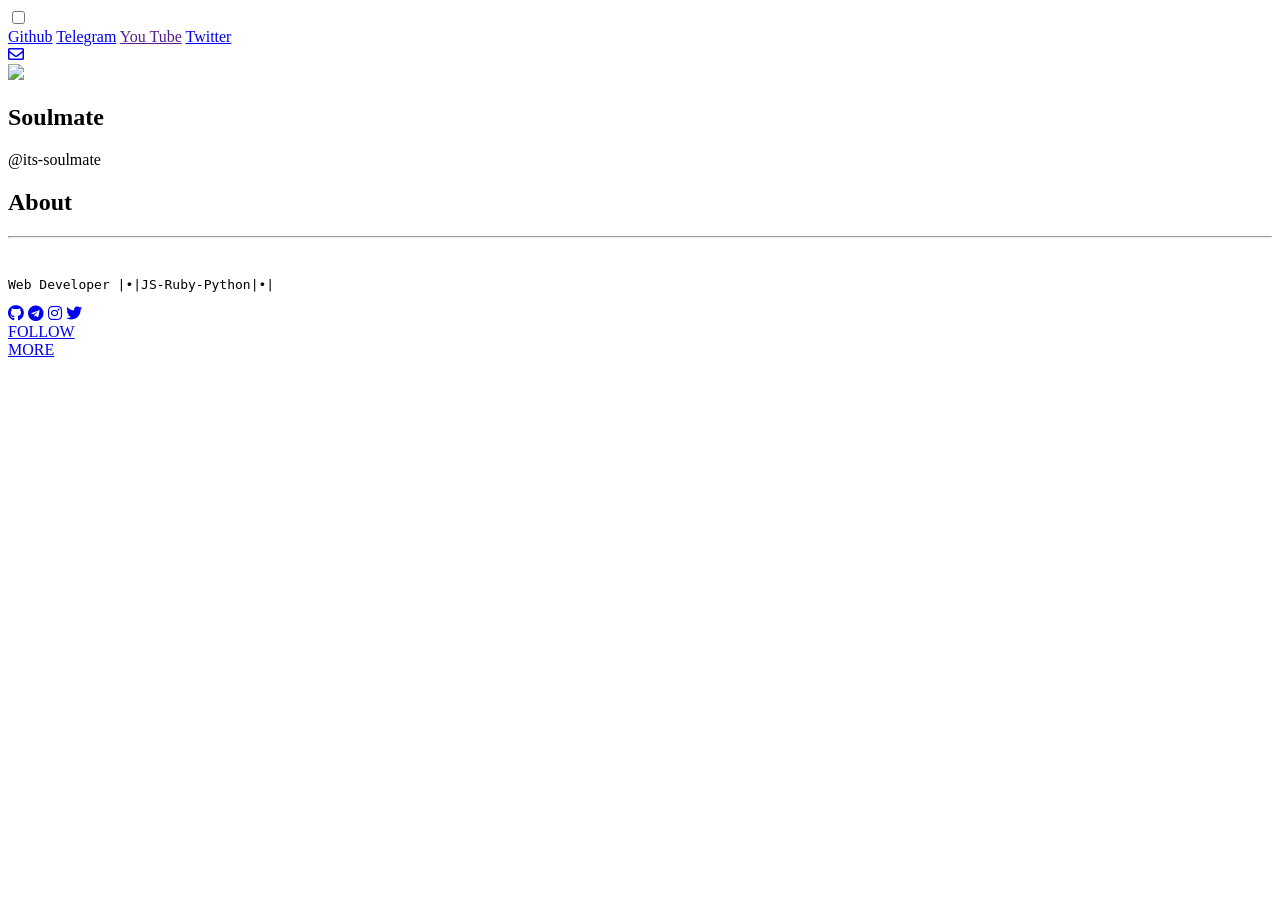
==== index (2).html @ a429d61b "Add files via upload" ====
<!-- Copyright 2022 its-soulmate@github

Licensed under the Apache License, Version 2.0 (the "License");
you may not use this file except in compliance with the License.
You may obtain a copy of the License at

    http://www.apache.org/licenses/LICENSE-2.0

Unless required by applicable law or agreed to in writing, software
distributed under the License is distributed on an "AS IS" BASIS,
WITHOUT WARRANTIES OR CONDITIONS OF ANY KIND, either express or implied.
See the License for the specific language governing permissions and
limitations under the License. 

/////////////////////////
Name: Soulmate          // 
Github: @its-soulmate  //
Telegram: @SouImateYT // 
/////////////////////////
-->
<!DOCTYPE html>
<html lang="en">

<head>
  <meta charset="UTF-8">
  <meta http-equiv="X-UA-Compatible" content="IE=edge">
  <meta name="viewport" content="width=device-width, initial-scale=1.0">
  <link rel="stylesheet" href="style.css">
  <link rel="stylesheet" href="https://cdnjs.cloudflare.com/ajax/libs/font-awesome/5.10.2/css/all.min.css">
  <script src="https://cdnjs.cloudflare.com/ajax/libs/jquery/3.6.0/jquery.min.js"></script>
                                        <!-- Favicon Image link -->
  <link rel="icon" type="image/x-icon" href="https://telegra.ph/file/f402d895f90828b7fad9c.jpg">
  <title>Soulmate</title>  <!-- Page Title -->
</head>

<body>
  <div class="wrapper">
    <div class="toggle">
      <input class="toggle-input" type="checkbox" />
      <div class="toggle-bg"></div>
      <div class="toggle-switch">
        <div class="toggle-switch-figure"></div>
        <div class="toggle-switch-figureAlt"></div>
      </div>
    </div>
  </div>
  <section class="main">
    <div class="container">
      <div class="top">
        <div class="k-wrap">
          <div class="menu">
            <div class="a"></div>
            <div class="b"></div>
            <div class="c"></div>
          </div>
          <!-- Nav Bar Start -->
          <div id="menu-list" class="menu-li">
            <a href="https://github.com/its-soulmate">Github</a>
            <a href="https://t.me/SouImateYT">Telegram</a>
            <a href="">You Tube</a>
            <a href="https://twitter.com/SoulDivuYT">Twitter</a>
          </div>
        </div>
        <div class="email">
          <!-- Email ID here -->
          <a href="mailto: thelonesole33@gmail.com"><i class="far fa-envelope"></i></a>
        </div>
        <div class="logo">
          <!-- LOGO Here -->
          <img src="https://telegra.ph/file/f402d895f90828b7fad9c.jpg">
        </div>
        <div class="name">
          <h2>Soulmate</h2> <!--  Enter your name here. -->
          <p>@its-soulmate</p> <!--  Enter your username here. -->
        </div>
      </div>
      <div class="bottom">
        <div class="details">
          <h2>About</h2>
          <hr>
          <br>
          <!-- Info here -->
          <pre><p class="info" >Web Developer |•|JS-Ruby-Python|•|</p></pre>
          </pre>
        </div>
        <div class="social">

          <!--  Enter ur social media links here -->
          <a href="https://github.com/its-soulmate"><i class="fab fa-github"></i></a>
          <a href="https://t.me/SouImateYT"><i class="fab fa-telegram"></i></a>
          <a href="https://instagram.com/_itsme_chetan_"><i class="fab fa-instagram"></i></a> 
          <a href="https://twitter.com/SoulDivuYT"><i class="fab fa-twitter"></i></a>

          <!-- Some other social media icons copy it from below and paste it above

          <a href=""><i class="fab fa-linkedin"></i></a>
          <a href=""><i class="fab fa-twitter"></i></a>
          <a href=""><i class="fas fa-coffee"></i></a>
          <a href=""><i class="fab fa-instagram"></i></a> 

          -->
        </div>
        <div class="btns">
          <div class="btn1"><a class="follow" href="https://github.com/its-soulmate" target="_blank">FOLLOW</a></div>
          <div class="btn2"><a class="more" href="https://its-soulmate/info.html" target="_blank">MORE</a></div>
        </div>
      </div>
    </div>
  </section>
  <script src="main.js"></script>
</body>

</html>
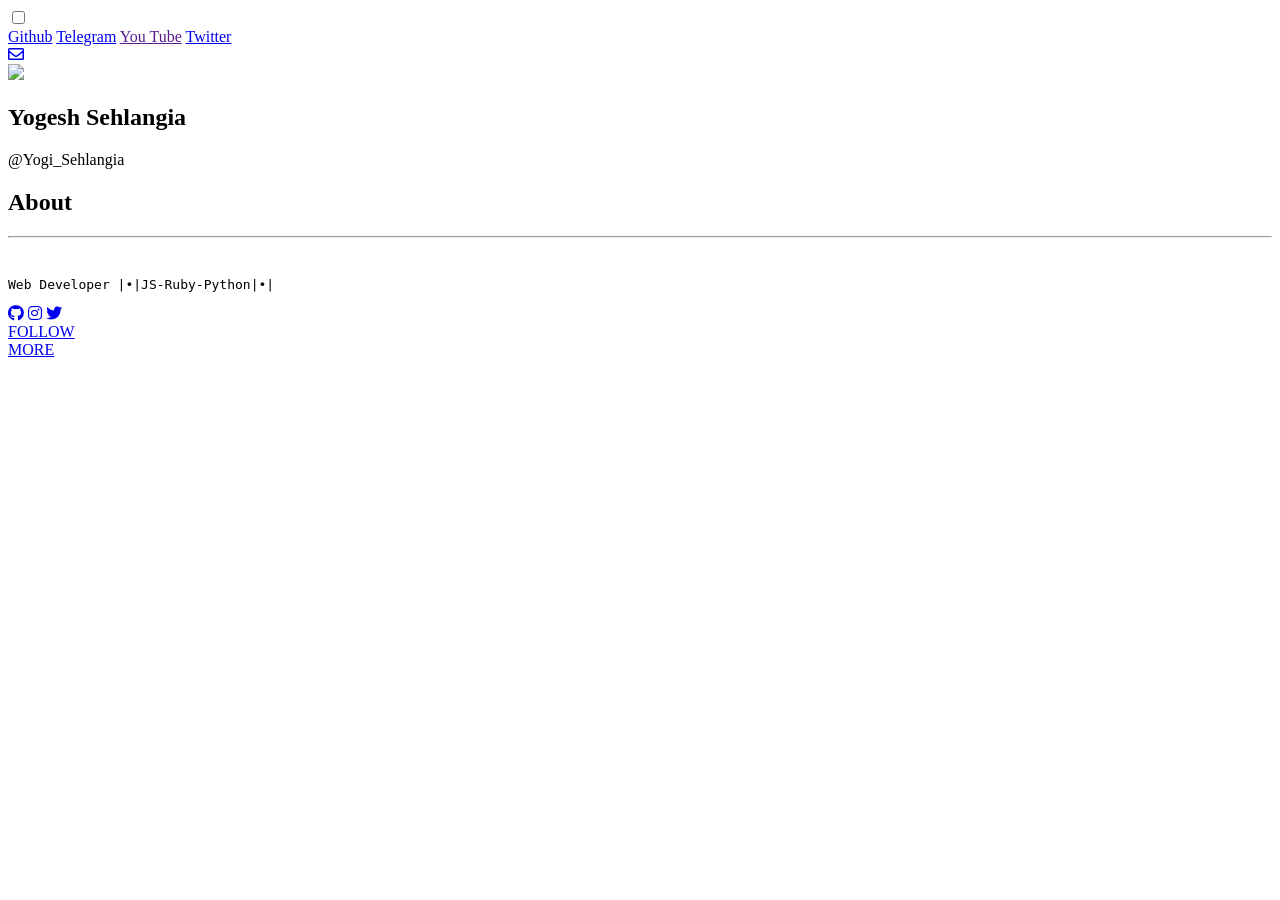
==== commit 8975b57a: "Update index (2).html" ====
--- a/index (2).html
+++ b/index (2).html
@@ -13,9 +13,9 @@
 limitations under the License. 
 
 /////////////////////////
-Name: Soulmate          // 
-Github: @its-soulmate  //
-Telegram: @SouImateYT // 
+Name: Yogi Sehlangia          // 
+Github: @Copycat-izz-opp  //
+Telegram: @yogi_sehlangia // 
 /////////////////////////
 -->
 <!DOCTYPE html>
@@ -55,23 +55,23 @@
           </div>
           <!-- Nav Bar Start -->
           <div id="menu-list" class="menu-li">
-            <a href="https://github.com/its-soulmate">Github</a>
-            <a href="https://t.me/SouImateYT">Telegram</a>
+            <a href="https://github.com/copycat-izz-opp">Github</a>
+            <a href="https://t.me/yogi_sehlangia">Telegram</a>
             <a href="">You Tube</a>
-            <a href="https://twitter.com/SoulDivuYT">Twitter</a>
+            <a href="https://twitter.com/yogeshy89304070">Twitter</a>
           </div>
         </div>
         <div class="email">
           <!-- Email ID here -->
-          <a href="mailto: thelonesole33@gmail.com"><i class="far fa-envelope"></i></a>
+          <a href="mailto: yogi.sehlangia2005@gmail.com"><i class="far fa-envelope"></i></a>
         </div>
         <div class="logo">
           <!-- LOGO Here -->
           <img src="https://telegra.ph/file/f402d895f90828b7fad9c.jpg">
         </div>
         <div class="name">
-          <h2>Soulmate</h2> <!--  Enter your name here. -->
-          <p>@its-soulmate</p> <!--  Enter your username here. -->
+          <h2>Yogesh Sehlangia</h2> <!--  Enter your name here. -->
+          <p>@Yogi_Sehlangia</p> <!--  Enter your username here. -->
         </div>
       </div>
       <div class="bottom">
@@ -86,10 +86,10 @@
         <div class="social">
 
           <!--  Enter ur social media links here -->
-          <a href="https://github.com/its-soulmate"><i class="fab fa-github"></i></a>
-          <a href="https://t.me/SouImateYT"><i class="fab fa-telegram"></i></a>
-          <a href="https://instagram.com/_itsme_chetan_"><i class="fab fa-instagram"></i></a> 
-          <a href="https://twitter.com/SoulDivuYT"><i class="fab fa-twitter"></i></a>
+          <a href="https://github.com/copycat-izz-opp"><i class="fab fa-github"></i></a>
+          <a href="https://t.me/yogi_sehlangia"><i ss="fab fa-telegram"></i></a>
+          <a href="https://instagram.com/yogi_sehlangia_"><i class="fab fa-instagram"></i></a> 
+          <a href="https://twitter.com/yogeshy89304070"><i class="fab fa-twitter"></i></a>
 
           <!-- Some other social media icons copy it from below and paste it above
 
@@ -101,8 +101,8 @@
           -->
         </div>
         <div class="btns">
-          <div class="btn1"><a class="follow" href="https://github.com/its-soulmate" target="_blank">FOLLOW</a></div>
-          <div class="btn2"><a class="more" href="https://its-soulmate/info.html" target="_blank">MORE</a></div>
+          <div class="btn1"><a class="follow" href="https://github.com/copycat-izz-opp" target="_blank">FOLLOW</a></div>
+          <div class="btn2"><a class="more" href="https://yogi_sehlangia/info.html" target="_blank">MORE</a></div>
         </div>
       </div>
     </div>
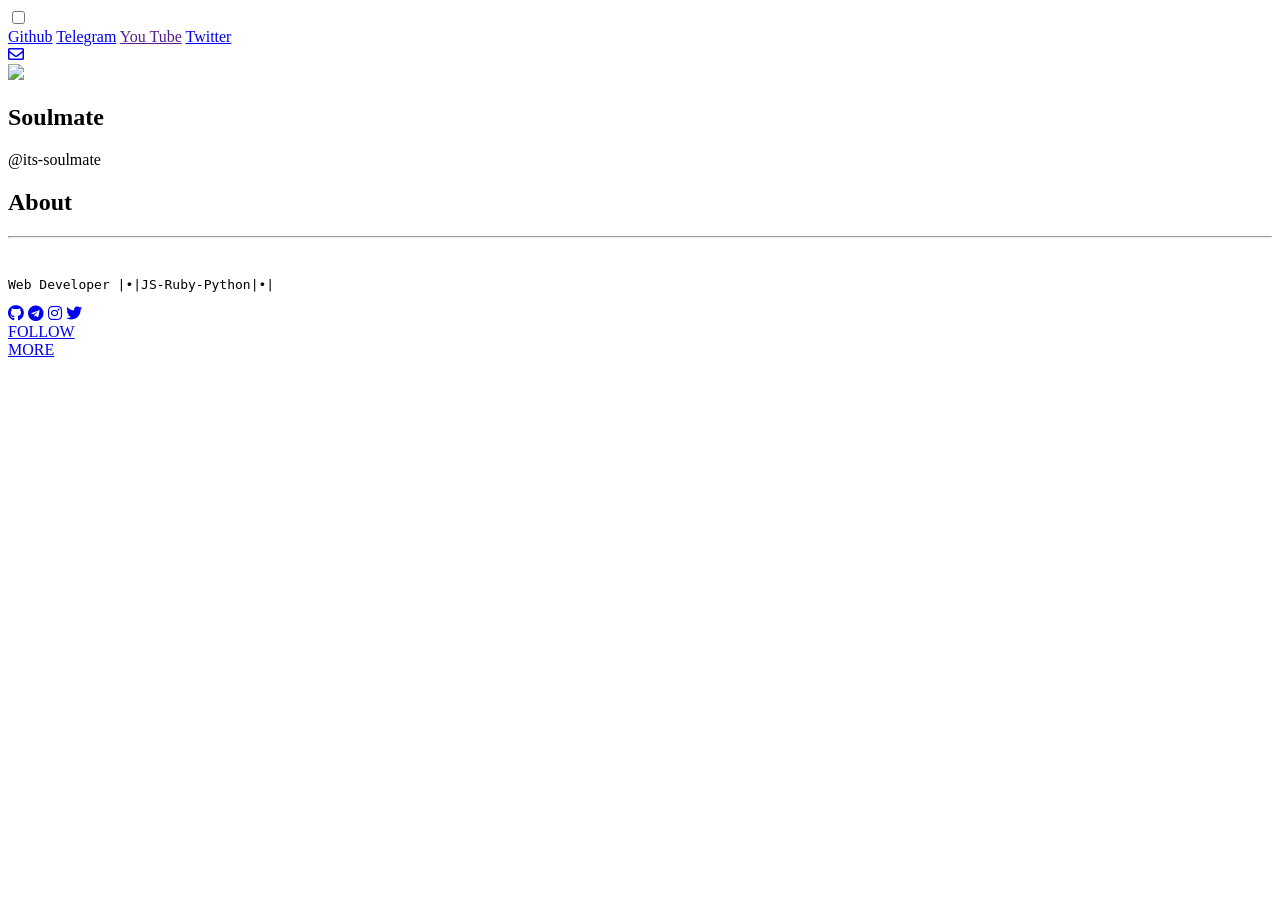
==== commit c394b57e: "Add files via upload" ====
--- a/index (2).html
+++ b/index (2).html
@@ -13,9 +13,9 @@
 limitations under the License. 
 
 /////////////////////////
-Name: Yogi Sehlangia          // 
-Github: @Copycat-izz-opp  //
-Telegram: @yogi_sehlangia // 
+Name: Soulmate          // 
+Github: @its-soulmate  //
+Telegram: @SouImateYT // 
 /////////////////////////
 -->
 <!DOCTYPE html>
@@ -55,23 +55,23 @@
           </div>
           <!-- Nav Bar Start -->
           <div id="menu-list" class="menu-li">
-            <a href="https://github.com/copycat-izz-opp">Github</a>
-            <a href="https://t.me/yogi_sehlangia">Telegram</a>
+            <a href="https://github.com/its-soulmate">Github</a>
+            <a href="https://t.me/SouImateYT">Telegram</a>
             <a href="">You Tube</a>
-            <a href="https://twitter.com/yogeshy89304070">Twitter</a>
+            <a href="https://twitter.com/SoulDivuYT">Twitter</a>
           </div>
         </div>
         <div class="email">
           <!-- Email ID here -->
-          <a href="mailto: yogi.sehlangia2005@gmail.com"><i class="far fa-envelope"></i></a>
+          <a href="mailto: thelonesole33@gmail.com"><i class="far fa-envelope"></i></a>
         </div>
         <div class="logo">
           <!-- LOGO Here -->
           <img src="https://telegra.ph/file/f402d895f90828b7fad9c.jpg">
         </div>
         <div class="name">
-          <h2>Yogesh Sehlangia</h2> <!--  Enter your name here. -->
-          <p>@Yogi_Sehlangia</p> <!--  Enter your username here. -->
+          <h2>Soulmate</h2> <!--  Enter your name here. -->
+          <p>@its-soulmate</p> <!--  Enter your username here. -->
         </div>
       </div>
       <div class="bottom">
@@ -86,10 +86,10 @@
         <div class="social">
 
           <!--  Enter ur social media links here -->
-          <a href="https://github.com/copycat-izz-opp"><i class="fab fa-github"></i></a>
-          <a href="https://t.me/yogi_sehlangia"><i ss="fab fa-telegram"></i></a>
-          <a href="https://instagram.com/yogi_sehlangia_"><i class="fab fa-instagram"></i></a> 
-          <a href="https://twitter.com/yogeshy89304070"><i class="fab fa-twitter"></i></a>
+          <a href="https://github.com/its-soulmate"><i class="fab fa-github"></i></a>
+          <a href="https://t.me/SouImateYT"><i class="fab fa-telegram"></i></a>
+          <a href="https://instagram.com/_itsme_chetan_"><i class="fab fa-instagram"></i></a> 
+          <a href="https://twitter.com/SoulDivuYT"><i class="fab fa-twitter"></i></a>
 
           <!-- Some other social media icons copy it from below and paste it above
 
@@ -101,8 +101,8 @@
           -->
         </div>
         <div class="btns">
-          <div class="btn1"><a class="follow" href="https://github.com/copycat-izz-opp" target="_blank">FOLLOW</a></div>
-          <div class="btn2"><a class="more" href="https://yogi_sehlangia/info.html" target="_blank">MORE</a></div>
+          <div class="btn1"><a class="follow" href="https://github.com/its-soulmate" target="_blank">FOLLOW</a></div>
+          <div class="btn2"><a class="more" href="https://its-soulmate/info.html" target="_blank">MORE</a></div>
         </div>
       </div>
     </div>
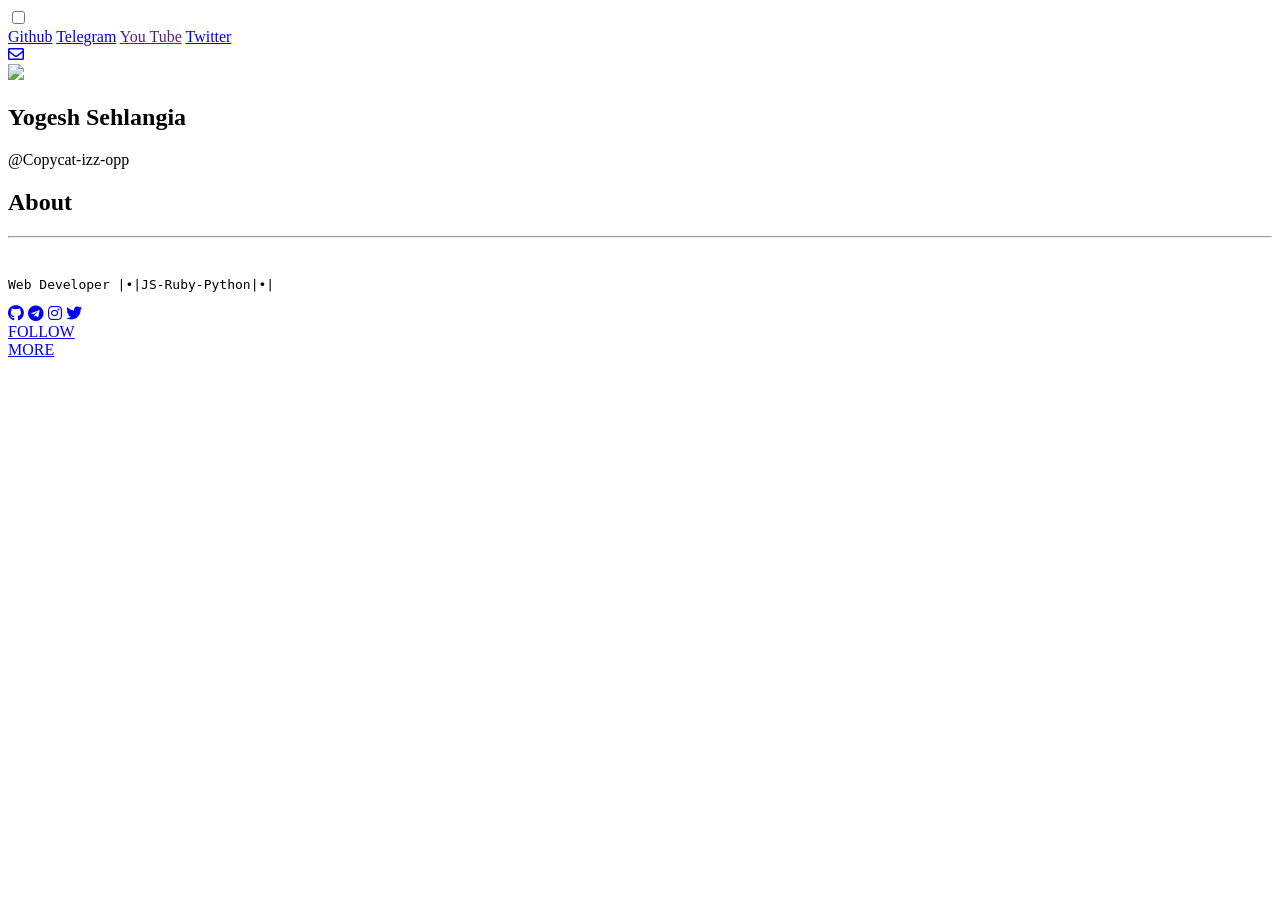
==== commit ee7e938b: "Update index (2).html" ====
--- a/index (2).html
+++ b/index (2).html
@@ -13,9 +13,9 @@
 limitations under the License. 
 
 /////////////////////////
-Name: Soulmate          // 
-Github: @its-soulmate  //
-Telegram: @SouImateYT // 
+Name: Yogesh Sehlangia          // 
+Github: @copycat-izz-opp  //
+Telegram: @Yogi_Sehlangia // 
 /////////////////////////
 -->
 <!DOCTYPE html>
@@ -55,23 +55,23 @@
           </div>
           <!-- Nav Bar Start -->
           <div id="menu-list" class="menu-li">
-            <a href="https://github.com/its-soulmate">Github</a>
-            <a href="https://t.me/SouImateYT">Telegram</a>
+            <a href="https://github.com/Copycat-izz-opp">Github</a>
+            <a href="https://t.me/Yogi_Sehlangia">Telegram</a>
             <a href="">You Tube</a>
-            <a href="https://twitter.com/SoulDivuYT">Twitter</a>
+            <a href="https://twitter.com/Yogeshy89304070">Twitter</a>
           </div>
         </div>
         <div class="email">
           <!-- Email ID here -->
-          <a href="mailto: thelonesole33@gmail.com"><i class="far fa-envelope"></i></a>
+          <a href="mailto: yogi.sehlangia2005@gmail.com"><i class="far fa-envelope"></i></a>
         </div>
         <div class="logo">
           <!-- LOGO Here -->
           <img src="https://telegra.ph/file/f402d895f90828b7fad9c.jpg">
         </div>
         <div class="name">
-          <h2>Soulmate</h2> <!--  Enter your name here. -->
-          <p>@its-soulmate</p> <!--  Enter your username here. -->
+          <h2>Yogesh Sehlangia</h2> <!--  Enter your name here. -->
+          <p>@Copycat-izz-opp</p> <!--  Enter your username here. -->
         </div>
       </div>
       <div class="bottom">
@@ -86,10 +86,10 @@
         <div class="social">
 
           <!--  Enter ur social media links here -->
-          <a href="https://github.com/its-soulmate"><i class="fab fa-github"></i></a>
-          <a href="https://t.me/SouImateYT"><i class="fab fa-telegram"></i></a>
-          <a href="https://instagram.com/_itsme_chetan_"><i class="fab fa-instagram"></i></a> 
-          <a href="https://twitter.com/SoulDivuYT"><i class="fab fa-twitter"></i></a>
+          <a href="https://github.com/copycat-izz-opp"><i class="fab fa-github"></i></a>
+          <a href="https://t.me/yogi_sehlangia"><i class="fab fa-telegram"></i></a>
+          <a href="https://instagram.com/yogi_sehlangia"><i class="fab fa-instagram"></i></a> 
+          <a href="https://twitter.com/yogeshy89304070"><i class="fab fa-twitter"></i></a>
 
           <!-- Some other social media icons copy it from below and paste it above
 
@@ -101,8 +101,8 @@
           -->
         </div>
         <div class="btns">
-          <div class="btn1"><a class="follow" href="https://github.com/its-soulmate" target="_blank">FOLLOW</a></div>
-          <div class="btn2"><a class="more" href="https://its-soulmate/info.html" target="_blank">MORE</a></div>
+          <div class="btn1"><a class="follow" href="https://github.com/copycat-izz-opp" target="_blank">FOLLOW</a></div>
+          <div class="btn2"><a class="more" href="https://copycat-izz-opp/info.html" target="_blank">MORE</a></div>
         </div>
       </div>
     </div>
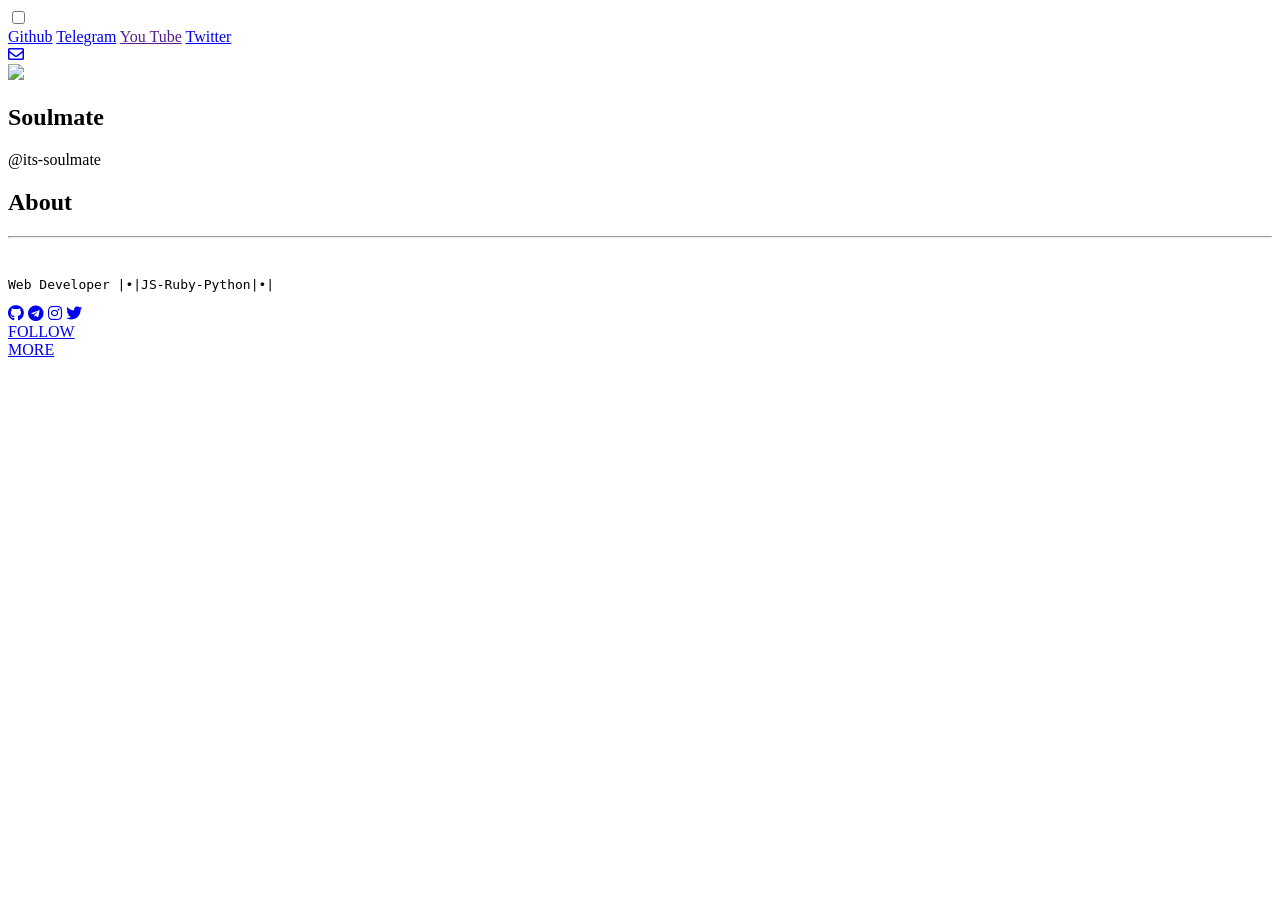
==== commit 963dc8bb: "Add files via upload" ====
--- a/index (2).html
+++ b/index (2).html
@@ -13,9 +13,9 @@
 limitations under the License. 
 
 /////////////////////////
-Name: Yogesh Sehlangia          // 
-Github: @copycat-izz-opp  //
-Telegram: @Yogi_Sehlangia // 
+Name: Soulmate          // 
+Github: @its-soulmate  //
+Telegram: @SouImateYT // 
 /////////////////////////
 -->
 <!DOCTYPE html>
@@ -55,23 +55,23 @@
           </div>
           <!-- Nav Bar Start -->
           <div id="menu-list" class="menu-li">
-            <a href="https://github.com/Copycat-izz-opp">Github</a>
-            <a href="https://t.me/Yogi_Sehlangia">Telegram</a>
+            <a href="https://github.com/its-soulmate">Github</a>
+            <a href="https://t.me/SouImateYT">Telegram</a>
             <a href="">You Tube</a>
-            <a href="https://twitter.com/Yogeshy89304070">Twitter</a>
+            <a href="https://twitter.com/SoulDivuYT">Twitter</a>
           </div>
         </div>
         <div class="email">
           <!-- Email ID here -->
-          <a href="mailto: yogi.sehlangia2005@gmail.com"><i class="far fa-envelope"></i></a>
+          <a href="mailto: thelonesole33@gmail.com"><i class="far fa-envelope"></i></a>
         </div>
         <div class="logo">
           <!-- LOGO Here -->
           <img src="https://telegra.ph/file/f402d895f90828b7fad9c.jpg">
         </div>
         <div class="name">
-          <h2>Yogesh Sehlangia</h2> <!--  Enter your name here. -->
-          <p>@Copycat-izz-opp</p> <!--  Enter your username here. -->
+          <h2>Soulmate</h2> <!--  Enter your name here. -->
+          <p>@its-soulmate</p> <!--  Enter your username here. -->
         </div>
       </div>
       <div class="bottom">
@@ -86,10 +86,10 @@
         <div class="social">
 
           <!--  Enter ur social media links here -->
-          <a href="https://github.com/copycat-izz-opp"><i class="fab fa-github"></i></a>
-          <a href="https://t.me/yogi_sehlangia"><i class="fab fa-telegram"></i></a>
-          <a href="https://instagram.com/yogi_sehlangia"><i class="fab fa-instagram"></i></a> 
-          <a href="https://twitter.com/yogeshy89304070"><i class="fab fa-twitter"></i></a>
+          <a href="https://github.com/its-soulmate"><i class="fab fa-github"></i></a>
+          <a href="https://t.me/SouImateYT"><i class="fab fa-telegram"></i></a>
+          <a href="https://instagram.com/_itsme_chetan_"><i class="fab fa-instagram"></i></a> 
+          <a href="https://twitter.com/SoulDivuYT"><i class="fab fa-twitter"></i></a>
 
           <!-- Some other social media icons copy it from below and paste it above
 
@@ -101,8 +101,8 @@
           -->
         </div>
         <div class="btns">
-          <div class="btn1"><a class="follow" href="https://github.com/copycat-izz-opp" target="_blank">FOLLOW</a></div>
-          <div class="btn2"><a class="more" href="https://copycat-izz-opp/info.html" target="_blank">MORE</a></div>
+          <div class="btn1"><a class="follow" href="https://github.com/its-soulmate" target="_blank">FOLLOW</a></div>
+          <div class="btn2"><a class="more" href="https://its-soulmate/info.html" target="_blank">MORE</a></div>
         </div>
       </div>
     </div>
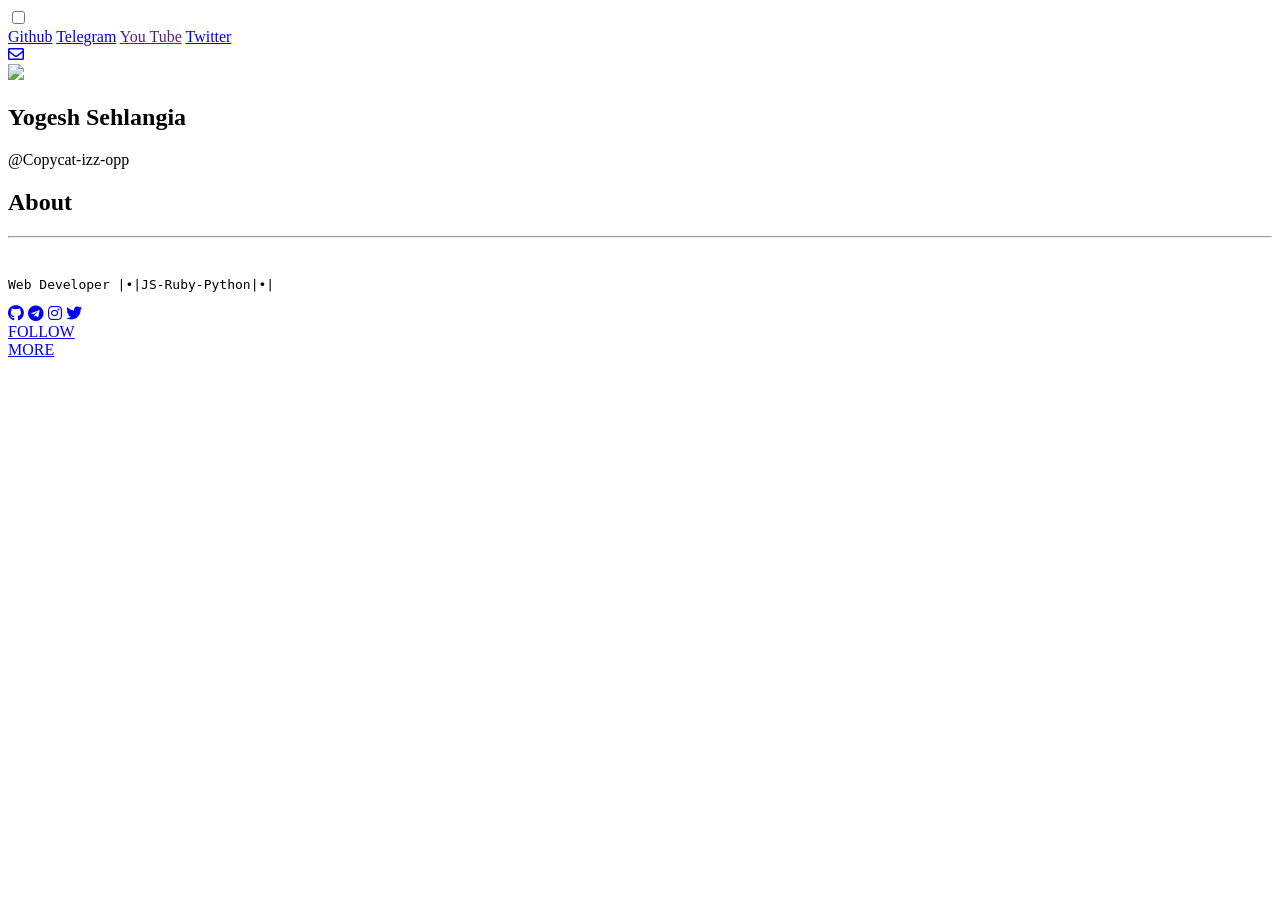
==== commit c61559d0: "Update index (2).html" ====
--- a/index (2).html
+++ b/index (2).html
@@ -1,4 +1,4 @@
-<!-- Copyright 2022 its-soulmate@github
+<!-- Copyright 2022 Copycat-izz-opp@github
 
 Licensed under the Apache License, Version 2.0 (the "License");
 you may not use this file except in compliance with the License.
@@ -13,9 +13,9 @@
 limitations under the License. 
 
 /////////////////////////
-Name: Soulmate          // 
-Github: @its-soulmate  //
-Telegram: @SouImateYT // 
+Name: Yogesh Sehlangia          // 
+Github: @copycat-izz-opp  //
+Telegram: @Yogi_Sehlangia // 
 /////////////////////////
 -->
 <!DOCTYPE html>
@@ -55,23 +55,23 @@
           </div>
           <!-- Nav Bar Start -->
           <div id="menu-list" class="menu-li">
-            <a href="https://github.com/its-soulmate">Github</a>
-            <a href="https://t.me/SouImateYT">Telegram</a>
+            <a href="https://github.com/Copycat-izz-opp">Github</a>
+            <a href="https://t.me/Yogi_Sehlangia">Telegram</a>
             <a href="">You Tube</a>
-            <a href="https://twitter.com/SoulDivuYT">Twitter</a>
+            <a href="https://twitter.com/Yogeshy89304070">Twitter</a>
           </div>
         </div>
         <div class="email">
           <!-- Email ID here -->
-          <a href="mailto: thelonesole33@gmail.com"><i class="far fa-envelope"></i></a>
+          <a href="mailto: yogi.sehlangia2005@gmail.com"><i class="far fa-envelope"></i></a>
         </div>
         <div class="logo">
           <!-- LOGO Here -->
           <img src="https://telegra.ph/file/f402d895f90828b7fad9c.jpg">
         </div>
         <div class="name">
-          <h2>Soulmate</h2> <!--  Enter your name here. -->
-          <p>@its-soulmate</p> <!--  Enter your username here. -->
+          <h2>Yogesh Sehlangia</h2> <!--  Enter your name here. -->
+          <p>@Copycat-izz-opp</p> <!--  Enter your username here. -->
         </div>
       </div>
       <div class="bottom">
@@ -86,10 +86,10 @@
         <div class="social">
 
           <!--  Enter ur social media links here -->
-          <a href="https://github.com/its-soulmate"><i class="fab fa-github"></i></a>
-          <a href="https://t.me/SouImateYT"><i class="fab fa-telegram"></i></a>
-          <a href="https://instagram.com/_itsme_chetan_"><i class="fab fa-instagram"></i></a> 
-          <a href="https://twitter.com/SoulDivuYT"><i class="fab fa-twitter"></i></a>
+          <a href="https://github.com/copycat-izz-opp"><i class="fab fa-github"></i></a>
+          <a href="https://t.me/yogi_sehlangia"><i class="fab fa-telegram"></i></a>
+          <a href="https://instagram.com/yogi_sehlangia"><i class="fab fa-instagram"></i></a> 
+          <a href="https://twitter.com/yogeshy89304070"><i class="fab fa-twitter"></i></a>
 
           <!-- Some other social media icons copy it from below and paste it above
 
@@ -101,8 +101,8 @@
           -->
         </div>
         <div class="btns">
-          <div class="btn1"><a class="follow" href="https://github.com/its-soulmate" target="_blank">FOLLOW</a></div>
-          <div class="btn2"><a class="more" href="https://its-soulmate/info.html" target="_blank">MORE</a></div>
+          <div class="btn1"><a class="follow" href="https://github.com/copycat-izz-opp" target="_blank">FOLLOW</a></div>
+          <div class="btn2"><a class="more" href="https://copycat-izz-opp/info.html" target="_blank">MORE</a></div>
         </div>
       </div>
     </div>
